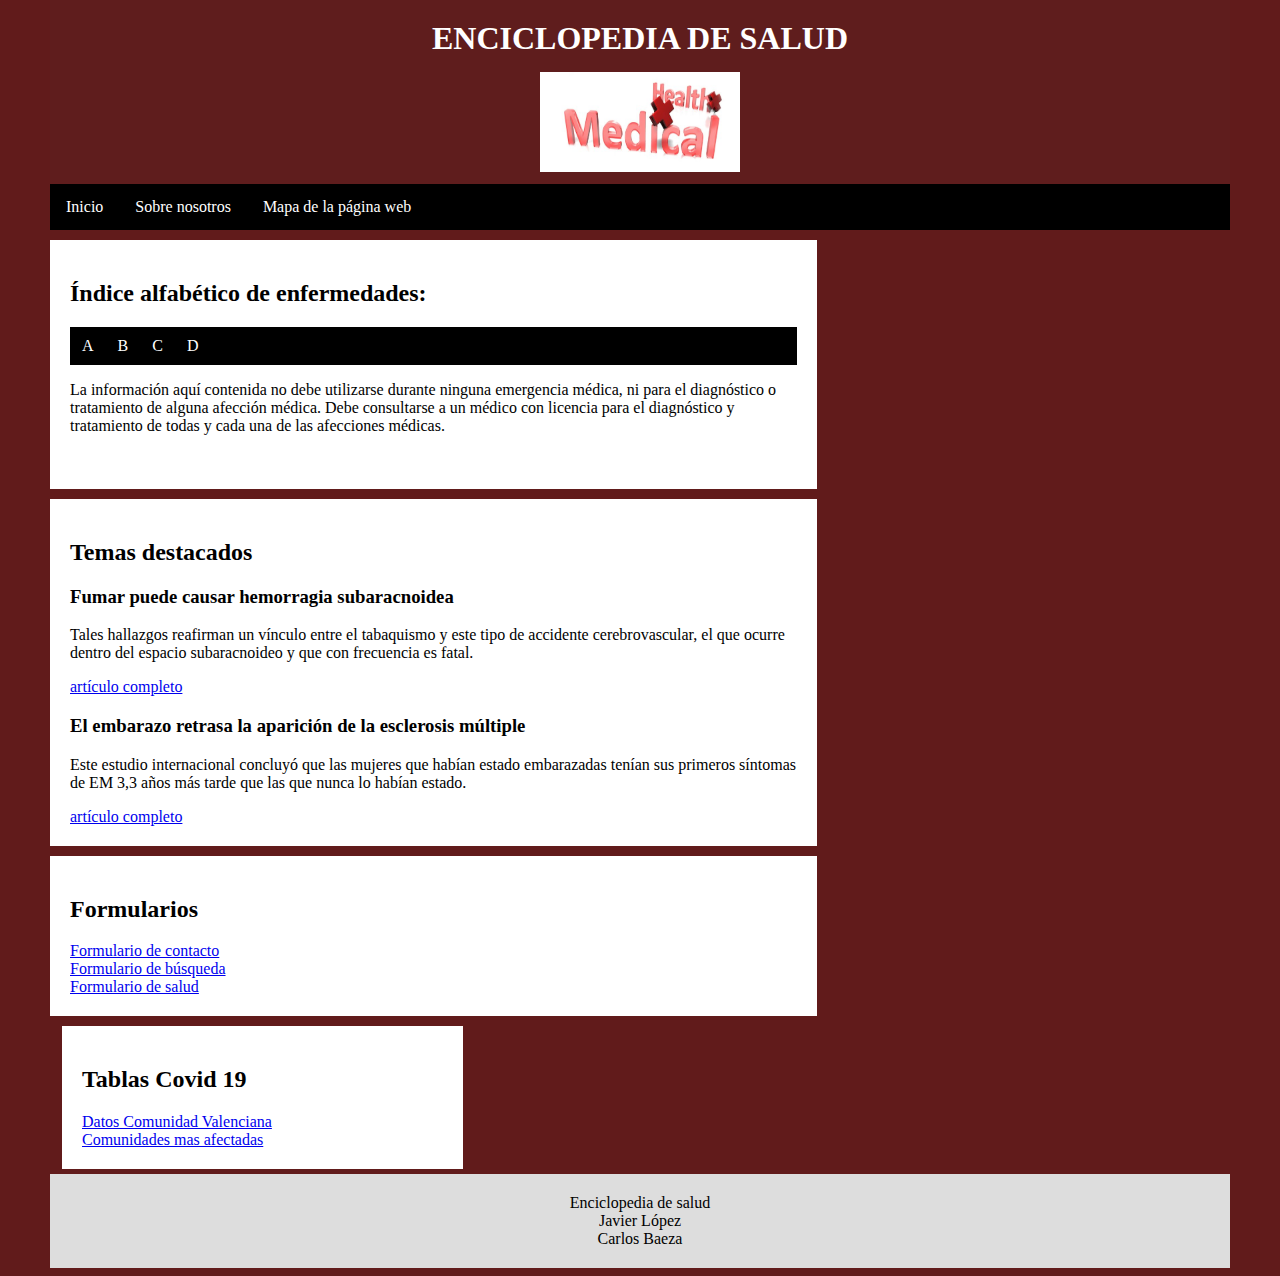
==== index.html @ 0bd16f2d "Add files via upload" ====
<!DOCTYPE html>

<html lang="es">
	<head>
		<meta charset="UTF-8"/>
		<title>Enciclopedia de Salud</title>
		<link rel="stylesheet" href="estilos.css"/>
		<link rel="alternate stylesheet" type="text/css" href="altocontraste.css" media="screen" title="Alto contraste"/>
		<link rel="alternate stylesheet" type="text/css" href="letramayor.css" media="screen" title="Letra mayor"/>
		<link rel="alternate stylesheet" type="text/css" href="dark.css" media="screen" title="Modo noche"/>
		<link rel="stylesheet" type="text/css" href="print.css" media="print" />
		<link rel="alternate stylesheet" type="text/css" href="altocontrasteletragrande.css" media="screen" title="Letra mayor y alto contraste"/>
		<link href="medium.css" rel="stylesheet" type="text/css" media="screen and (min-width: 481px)and (max-width: 1024px)"/>
		<link href="maximum.css" rel="stylesheet" type="text/css" media="screen and (min-width: 1025px)"/>
		<link href="minimum.css" rel="stylesheet" type="text/css" media="screen and (max-width: 480px)"/>
		<meta name="viewport" content="width=device-width,initial-scale=1.0"/>


	</head>

	<body>
		<div class="header">
			<h1> ENCICLOPEDIA DE SALUD </h1>
			<img src="medical-cross-3-1211403.jpg" height="100" width="200" alt="icono de la encilopedia de salud"/>
		</div>
	<nav class="display-maximum and display-medium and display-print">
		<div class="topnav">
			
			  <a href="index.html">Inicio</a>
			  <a href="Sobrenosotros/sobrenosotros.html">Sobre nosotros</a>
			  <a href="mapasitioweb/mapa.html">Mapa de la página web</a>					
		</div>
	</nav>
		<div class="row">
				<div class="columnaizquierda">
					<article>
						<h2>Índice alfabético de enfermedades:</h2>
								<div class="navvocales">
									<a href="A/p_A.html">A</a>
									<a href="B/p_B.html">B</a>
									<a href="C/p_C.html">C</a>
									<a href="D/p_D.html">D</a>	
								</div>
							<p class="display-maximum and display-medium and display-print">La información aquí contenida no debe utilizarse durante ninguna emergencia médica, ni para el diagnóstico o tratamiento de alguna afección médica. Debe consultarse a un médico con licencia para el diagnóstico y tratamiento de todas y cada una de las afecciones médicas.</p>
							<br>
					</article>
					<article>
							<h2>Temas destacados</h2>
								<h3 class="display-maximum and display-medium and display-print">Fumar puede causar hemorragia subaracnoidea</h3>
									<p class="display-maximum and display-medium and display-print">Tales hallazgos reafirman un vínculo entre el tabaquismo y este tipo de accidente cerebrovascular, el que ocurre dentro del espacio subaracnoideo y que con frecuencia es fatal.</p>
									<a href="Articulo1/p_art1.html"> artículo completo</a>
							<br>		
								<h3 class="display-maximum and display-medium and display-print "> El embarazo retrasa la aparición de la esclerosis múltiple</h3>
									<p class="display-maximum and display-medium and display-print">Este estudio internacional concluyó que las mujeres que habían estado embarazadas tenían sus primeros síntomas de EM 3,3 años más tarde que las que nunca lo habían estado.</p>
									<a href="Articulo2/p_art2.html"> artículo completo</a>
							<br>
					</article>
					<article>
							<h2>Formularios</h2>
								<a href="Formulario1/Form1.html">Formulario de contacto</a><br>
								<a href="Formulario2/form2.html">Formulario de búsqueda</a><br>
								<a href="formulario3/formulario3.html">Formulario de salud</a><br>
					</article>
				</div>
					<div class="columnaderecha">
						<article>
							<h2>Tablas Covid 19</h2>
								<a href="Tabla1/tabla1.html">Datos Comunidad Valenciana</a><br>
								<a href="Tabla2/tabla2.html">Comunidades mas afectadas</a>	
						</article>
					</div>
		</div>		
						
		<div class="footer">
		<footer>
			Enciclopedia de salud <br> Javier López <br> Carlos Baeza <p class="display-print">https://carlosbaeza111.github.io/Usabilidad-y-Accesibilidad-bueno/index.html</p>
		
		</footer>
		</div>
	</body>

</html>
---- estilos.css ----
.display-maximum {
    display: none;
}

.display-medium {
    display: none;
}

.display-minimum {
    display: none;
}
.display-print {
    display: none;
}

.header {
    background-color: rgb(95, 29, 29);
    text-align: center;
    padding: 5px;
    margin-top: 0px;
    color: white;
    font-family: 'Times New Roman', Times, serif ;
    line-height: 150%;

}

.topnav{
    overflow: hidden;
    background-color: black;
}

.topnav a {
    float: left;
    display: block;
    color: white;
    text-decoration: none;
    text-align: center;
    padding: 14px 16px;
}

.topnav a:hover {
    background-color:white;
    color:black;
}

.navvocales {
    overflow: hidden;
    background-color: rgb(0, 0, 0);
}
.navvocales a {
    float: left ;
    display: block;
    color: rgb(255, 255, 255);
    text-decoration: none;
    text-align: center;
    padding: 10px 12px;
}
.navvocales a:hover {
        color:rgb(45, 243, 227);
}


.footer {
    padding: 20px;
    text-align: center;
    background: #ddd;
    margin-top: 5px;
}
body 
    {color:black;
    background-color: rgb(97, 27, 27);
    font-family: Georgia, 'Times New Roman', Times, serif;
    padding: 0px;
    margin-left: 50px;
    margin-right: 50px;
    margin-top: 0px;
 }

 h2 {
    color: rgb(0, 0, 0) ;
    font-family: 'Times New Roman', Times, serif;

 }

 h1{
    color: rgb(255, 255, 255) ;
    font-family: 'Times New Roman', Times, serif;
    text-align: center;
 }
 article {
    background-color: white;
    padding: 20px;
    margin-top: 10px;
 }

 nav{
    overflow: auto;
 }

 nav a {
    float: left ;
    display: block;
    color: rgb(255, 255, 255);
    text-decoration: none;
    text-align: center;
    padding: 5px 7px;
}
nav a:hover {
        color:rgb(46, 44, 167);
}

figure, iframe{
    text-align: center;
}

table{
    text-align: center;
    margin: auto;
}

.row:after {
    content: "";
    display: table;
    clear: both;
}

p{ 
    color:black;
}
---- altocontraste.css ----
.header {
    background-color: rgb(0, 247, 255);
    text-align: center;
    padding: 5px;
    margin-top: 0px;
    color: rgb(0, 0, 0);
   font-family: 'Times New Roman', Times, serif ;
}

.topnav{
    overflow: hidden;
    background-color: white;
}

.topnav a {
    float: left;
    display: block;
    color: black;
    text-decoration: none;
    text-align: center;
    padding: 14px 16px;
}

.topnav a:hover {
    background-color:rgb(0, 0, 0);
    color: white;
}

.navvocales {
    overflow: hidden;
    background-color: rgb(238, 153, 153);
}
.navvocales a {
    float: left ;
    display: block;
    color: rgb(230, 224, 154);
    text-decoration: none;
    text-align: center;
    padding: 10px 12px;
}
.navvocales a:hover {
        color:rgb(0, 0, 0);
}

.footer {
    padding: 20px;
    text-align: center;
    background: rgb(49, 48, 48);
    margin-top: 5px;
    color: white;
}
body 
    { background-color: rgb(233, 223, 223);
    font-family: Georgia, 'Times New Roman', Times, serif;
    padding: 0px;
    margin-left: 50px;
    margin-right: 50px;
    margin-top: 0px;
 }

 h2 {
    color: rgb(255, 255, 255) ;
    font-family: 'Times New Roman', Times, serif;
 }

 h3{
     color:white
 }

 h1{
    color: rgb(0, 0, 0) ;
    font-family: 'Times New Roman', Times, serif;
    text-align: center;
 }

 article {
    background-color: rgb(0, 0, 0);
    padding: 20px;
    margin-top: 10px;
 }

 nav{
    overflow: auto;
 }

 nav a {
    float: left ;
    display: block;
    color: rgb(0, 0, 0);
    text-decoration: none;
    text-align: center;
    padding: 5px 7px;
}
nav a:hover {
        color:rgb(156, 126, 42);
}

a {
    color: rgb(230, 224, 154)
}

p{
    color:white;
}
---- letramayor.css ----
h2 {
    color: rgb(0, 0, 0) ;
    font-family: 'Times New Roman', Times, serif;
    font-size: 250%;
 }

 h1{
    color: rgb(255, 255, 255) ;
    font-family: 'Times New Roman', Times, serif;
    text-align: center;
    font-size: 250%;
 }
 article {
    background-color: white;
    padding: 20px;
    margin-top: 10px;
 }

 nav{
    overflow: auto;
 }

 nav a {
    float: left ;
    display: block;
    font-size: 125%;
    color: rgb(255, 255, 255);
    text-decoration: none;
    text-align: center;
    padding: 5px 7px;
}
nav a:hover {
        color:rgb(46, 44, 167);
}
p{ 
    color:black;
    font-size: 125%;
}
.topnav{
    overflow: hidden;
    background-color: black;
}

.topnav a {
    float: left;
    display: block;
    font-size: 125%;
    color: white;
    text-decoration: none;
    text-align: center;
    padding: 14px 16px;
}

.topnav a:hover {
    background-color:white;
    color:black;
}

.navvocales {
    overflow: hidden;
    background-color: rgb(107, 173, 182);
}
.navvocales a {
    float: left ;
    font-size: 125%;
    display: block;
    color:  rgb(16, 16, 121);
    text-decoration: none;
    text-align: center;
    padding: 10px 12px;
}
.navvocales a:hover {
        color:rgb(255, 255, 255);
}

a {
    font-size: 125%;
}
---- dark.css ----
body{
    background: grey;
}
.header{
    background-color: rgb(104, 0, 0) ;

}
article{
    filter: invert(1) hue-rotate(180deg);
}
figure, iframe {
    filter: invert(1) hue-rotate(180deg);
}
---- print.css ----
.display-print {
    display: inherit;
}

.topnav, .header{
    display: none;
}
html, body, head, article, nav, div{
    background-color: white;
    font-family: Arial, Helvetica, sans-serif;
}

h1, h2, h3, p{
    font-family: Arial, Helvetica, sans-serif;
}

a{
    color: rgb(93, 135, 190)
}

.navvocales {
    overflow: hidden;
    background-color: rgb(170, 170, 170);
}
.navvocales a {
    float: left ;
    display: block;
    color: rgb(255, 255, 255);
    text-decoration: none;
    text-align: center;
    padding: 10px 12px;
}
.navvocales a:hover {
        color:rgb(255, 255, 255);
}

article{
    margin: 0px;
    padding: 0%;
}
body{
    margin:0px;
}
---- altocontrasteletragrande.css ----
.header {
    background-color: rgb(0, 247, 255);
    text-align: center;
    padding: 5px;
    margin-top: 0px;
    color: rgb(0, 0, 0);
   font-family: 'Times New Roman', Times, serif ;
}

.topnav{
    overflow: hidden;
    background-color: white;
}

.topnav a {
    float: left;
    display: block;
    font-size: 125%;
    color: black;
    text-decoration: none;
    text-align: center;
    padding: 14px 16px;
}

.topnav a:hover {
    background-color:rgb(0, 0, 0);
    color: white;
}

.navvocales {
    overflow: hidden;
    background-color: rgb(238, 153, 153);
}
.navvocales a {
    float: left ;
    display: block;
    font-size: 125%;
    color: rgb(230, 224, 154);
    text-decoration: none;
    text-align: center;
    padding: 10px 12px;
}
.navvocales a:hover {
        color:rgb(0, 0, 0);
}

.footer {
    padding: 20px;
    text-align: center;
    font-size: 125%;
    background: rgb(49, 48, 48);
    margin-top: 5px;
    color: white;
}
body 
    { background-color: rgb(233, 223, 223);
    font-family: Georgia, 'Times New Roman', Times, serif;
    padding: 0px;
    margin-left: 50px;
    margin-right: 50px;
    margin-top: 0px;
 }

 h2 {
    color: rgb(255, 255, 255) ;
    font-family: 'Times New Roman', Times, serif;
    font-size: 250%;
 }


 h3{
     color:white;
     font-size: 175%;
 }

 h1{
    color: rgb(0, 0, 0) ;
    font-family: 'Times New Roman', Times, serif;
    text-align: center;
    font-size: 250%;
 }

 article {
    background-color: rgb(0, 0, 0);
    padding: 20px;
    margin-top: 10px;
 }

 nav{
    overflow: auto;
 }

 nav a {
    float: left ;
    display: block;
    color: rgb(0, 0, 0);
    text-decoration: none;
    font-size: 125%;
    text-align: center;
    padding: 5px 7px;
}
nav a:hover {
        color:rgb(156, 126, 42);
}

a {
    color: rgb(230, 224, 154);
    font-size: 125%;
}

p{
    color:white;
    font-size: 125%;
}
---- medium.css ----
.display-medium {
    display: inherit;
}

h1, h2 {
    text-align: center;
    font-family: cursive;
}
---- maximum.css ----
.display-maximum {
    display: inherit;
}

* {
    box-sizing: border-box;
  }
  
p {
    font-family: Georgia, 'Times New Roman', Times, serif;
}

.columnaderecha{

  float: left;
  width: 34%;
  margin-left: 12px;
}

.columnaizquierda{

    float: left;
    width: 65%;
}
---- minimum.css ----
.display-minimum {
    display: inherit;
}


h1,h2 {
    font-family: 'Franklin Gothic Medium', 'Arial Narrow', Arial, sans-serif;
}
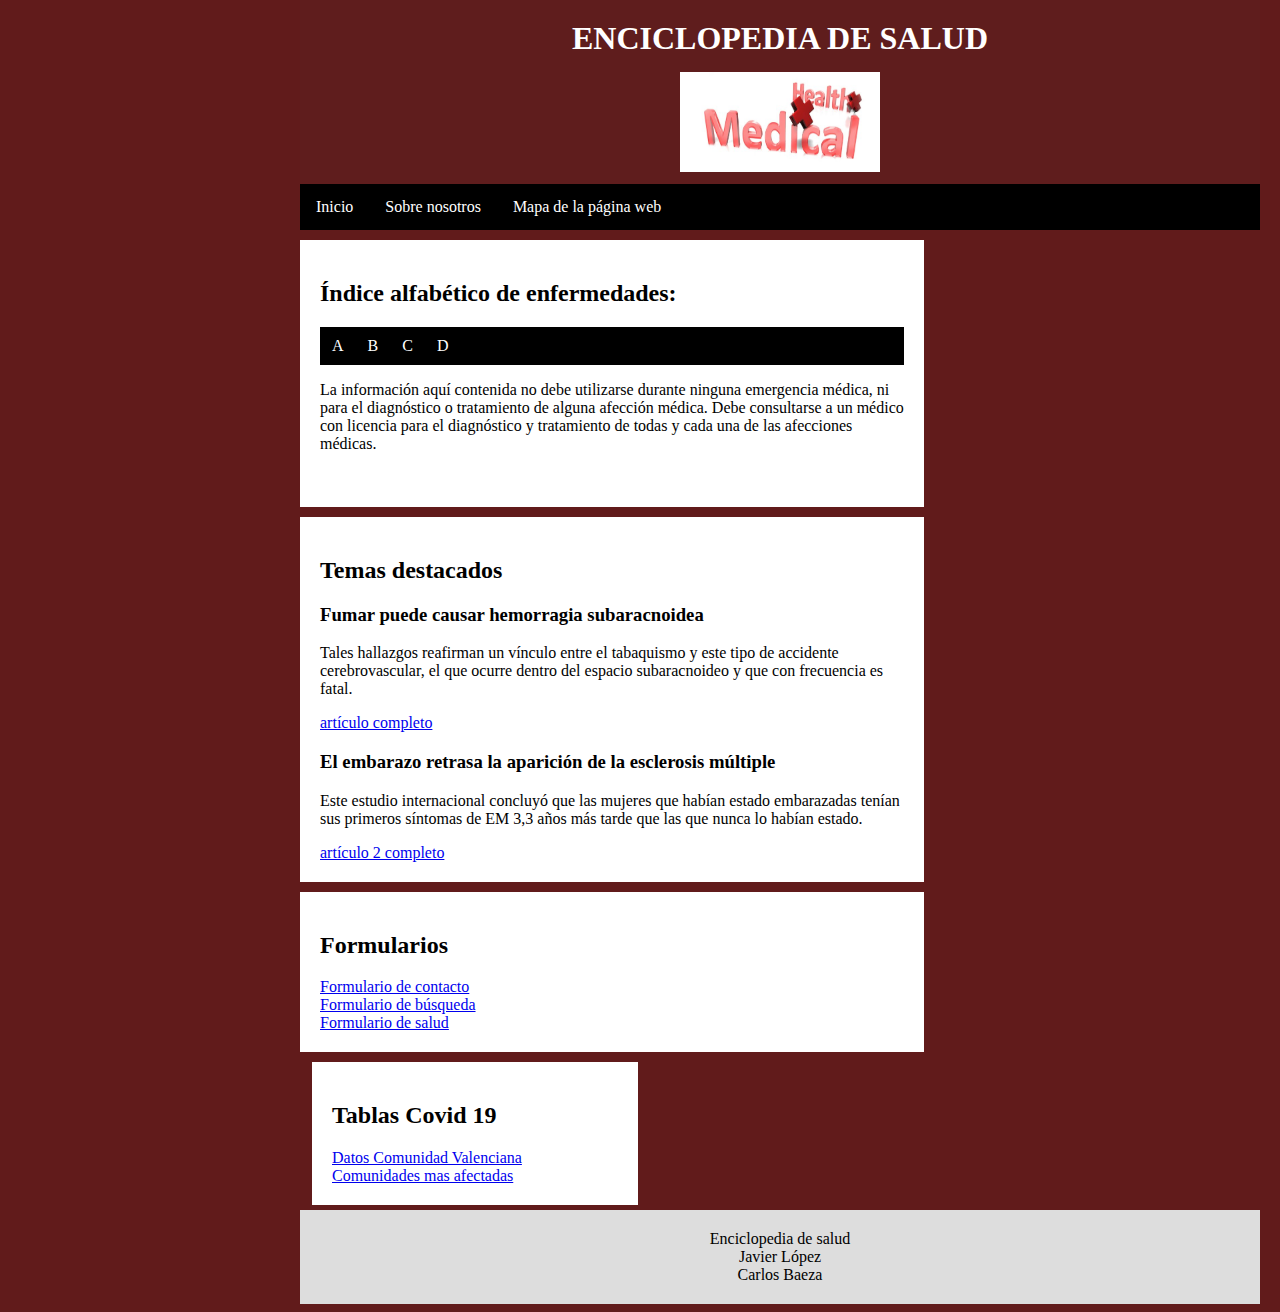
==== commit 3e86961b: "Add files via upload" ====
--- a/index.html
+++ b/index.html
@@ -52,7 +52,7 @@
 							<br>		
 								<h3 class="display-maximum and display-medium and display-print "> El embarazo retrasa la aparición de la esclerosis múltiple</h3>
 									<p class="display-maximum and display-medium and display-print">Este estudio internacional concluyó que las mujeres que habían estado embarazadas tenían sus primeros síntomas de EM 3,3 años más tarde que las que nunca lo habían estado.</p>
-									<a href="Articulo2/p_art2.html"> artículo completo</a>
+									<a href="Articulo2/p_art2.html"> artículo 2 completo</a>
 							<br>
 					</article>
 					<article>
--- a/estilos.css
+++ b/estilos.css
@@ -72,8 +72,8 @@
     background-color: rgb(97, 27, 27);
     font-family: Georgia, 'Times New Roman', Times, serif;
     padding: 0px;
-    margin-left: 50px;
-    margin-right: 50px;
+    margin-left: 300px;
+    margin-right: 20px;
     margin-top: 0px;
  }
 
@@ -128,3 +128,5 @@
 p{ 
     color:black;
 }
+
+
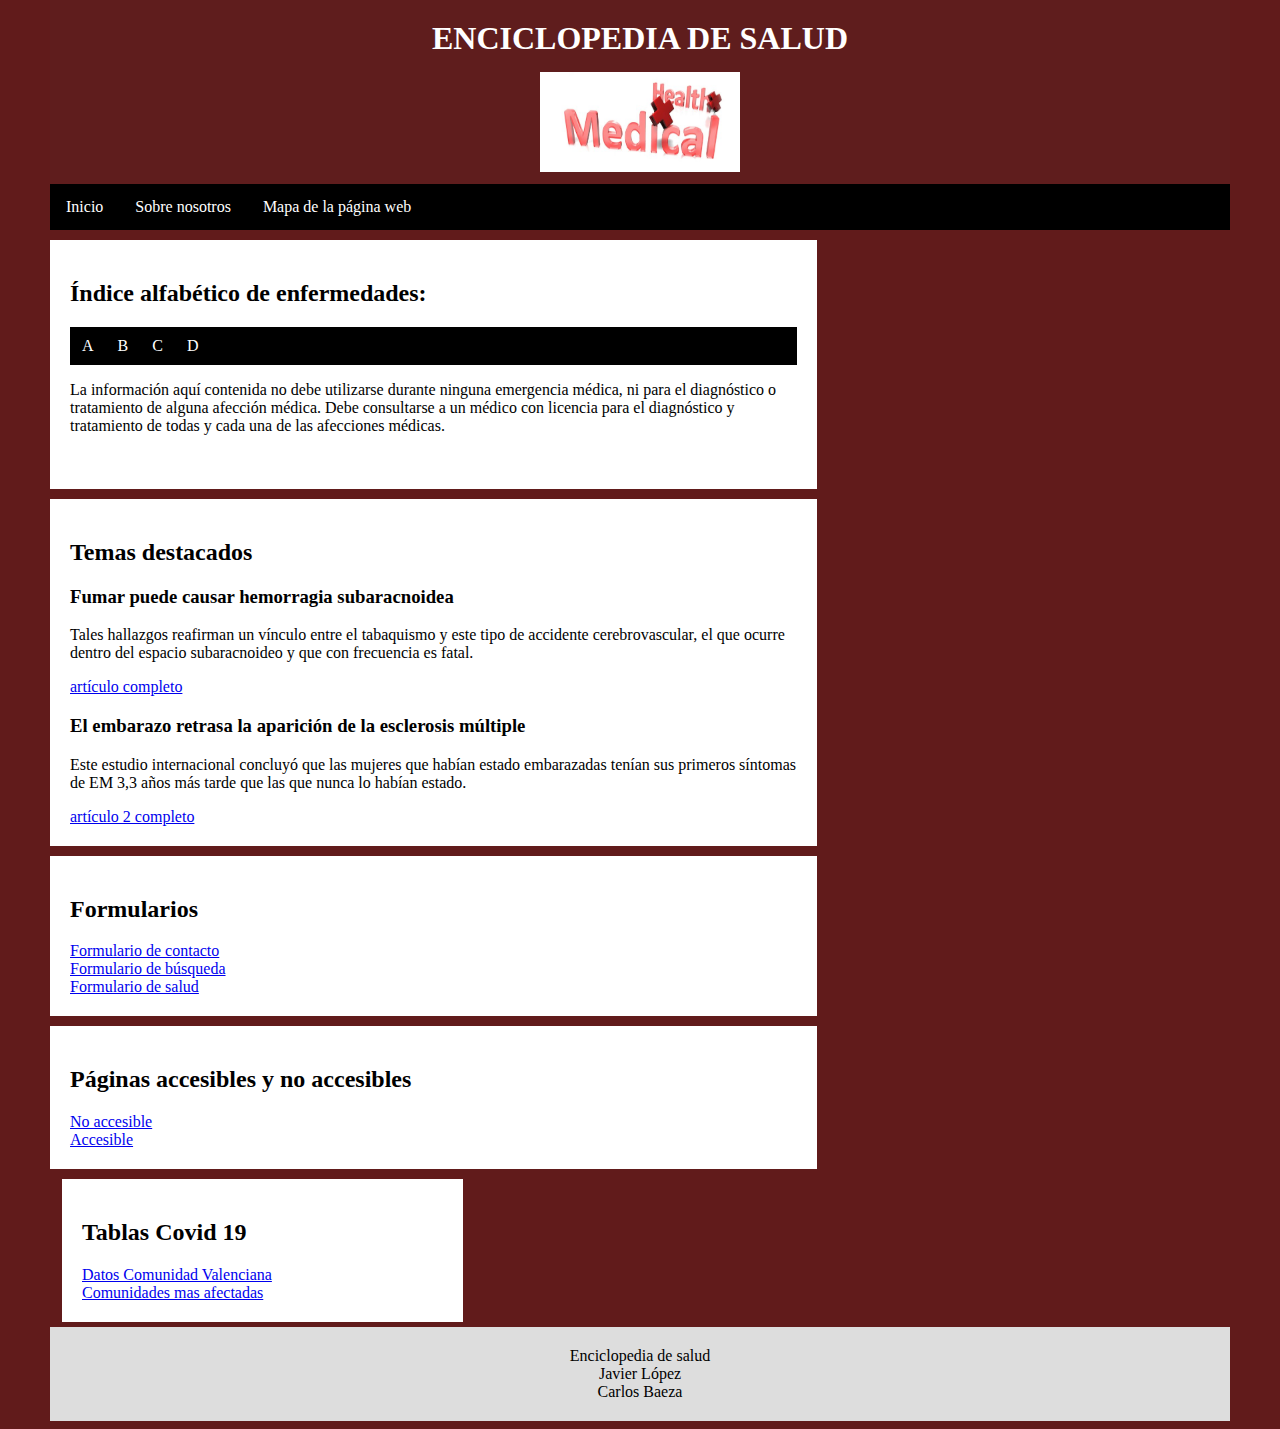
==== commit c24f20a0: "Add files via upload" ====
--- a/index.html
+++ b/index.html
@@ -61,6 +61,14 @@
 								<a href="Formulario2/form2.html">Formulario de búsqueda</a><br>
 								<a href="formulario3/formulario3.html">Formulario de salud</a><br>
 					</article>
+					<article>
+						<h2>Páginas accesibles y no accesibles</h2>
+							
+								<a href="PaginasAccesibles/noaccesible.html">No accesible</a>
+						<br>		
+							
+								<a href="PaginasAccesibles/accesible.html"> Accesible</a>
+					</article>
 				</div>
 					<div class="columnaderecha">
 						<article>
--- a/estilos.css
+++ b/estilos.css
@@ -72,8 +72,8 @@
     background-color: rgb(97, 27, 27);
     font-family: Georgia, 'Times New Roman', Times, serif;
     padding: 0px;
-    margin-left: 300px;
-    margin-right: 20px;
+    margin-left: 50px;
+    margin-right: 50px;
     margin-top: 0px;
  }
 
